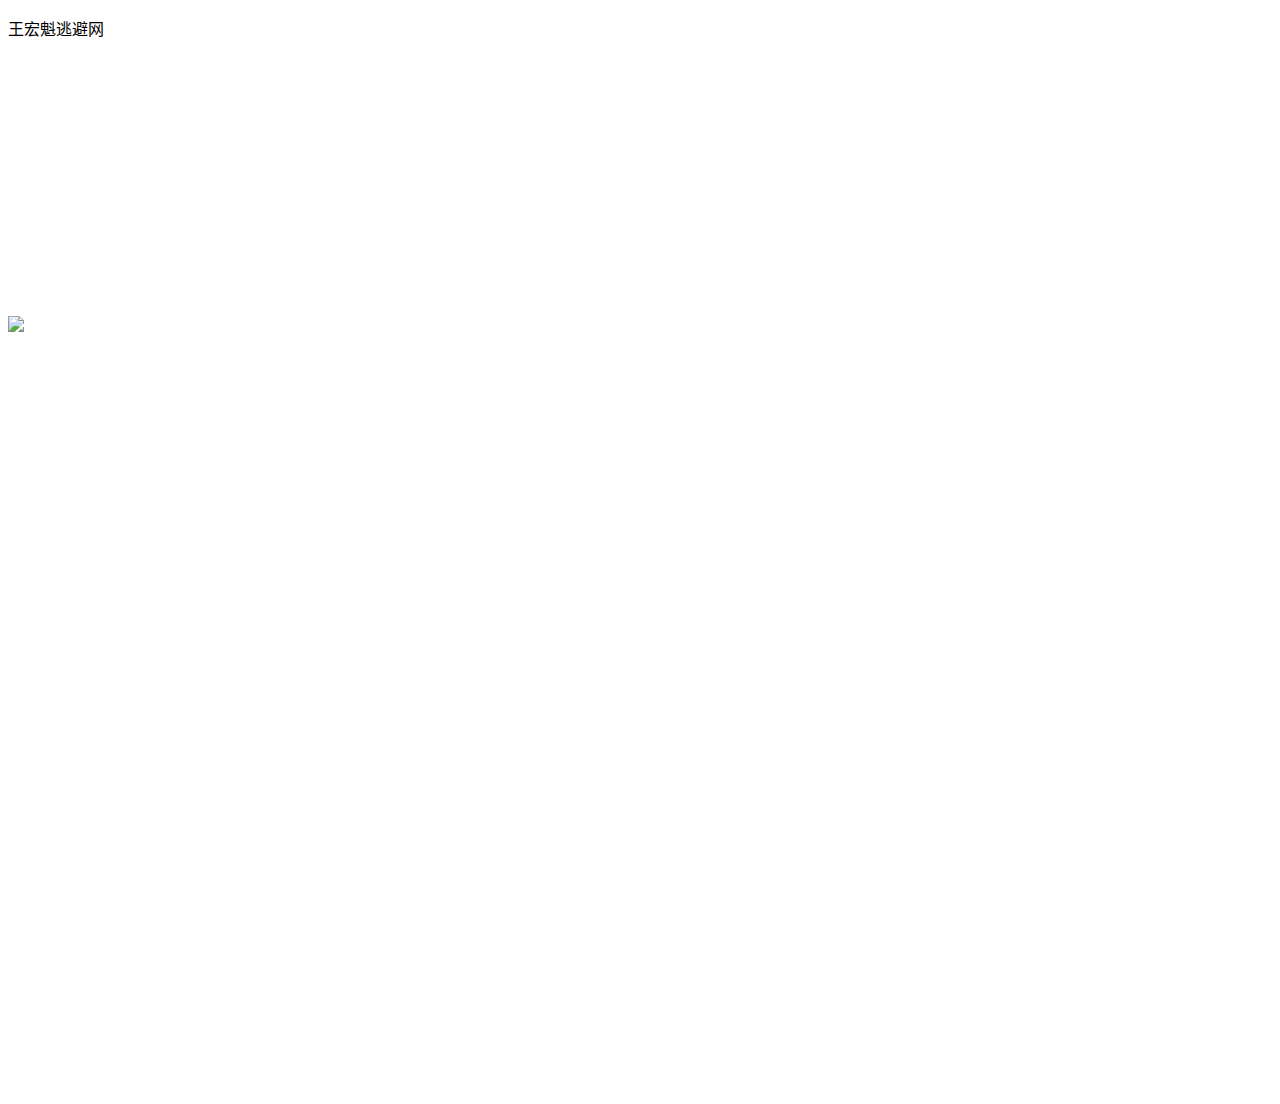
==== index.html @ ecc5dcf8 "Update index.html" ====
<!DOCTYPE html>
<html lang="zh-CN">
<head>
    <meta charset="UTF-8">
    <title>王宏魁逃避网</title>
    <style>

    </style>
</head>
<body>
    <div class="relative bg-white" style="width: 1920px; height: 1080px;">
        <div class="absolute left-0 top-0 bg-gray-700" style="width: 1920px; height: 300px;">
            <p class="text-7xl text-center text-white">王宏魁逃避网</p>
        </div>
        <img class="w-64 h-96 absolute left-0 top-0" src="https://via.placeholder.com/270x354" />
    </div>
</body>
</html>
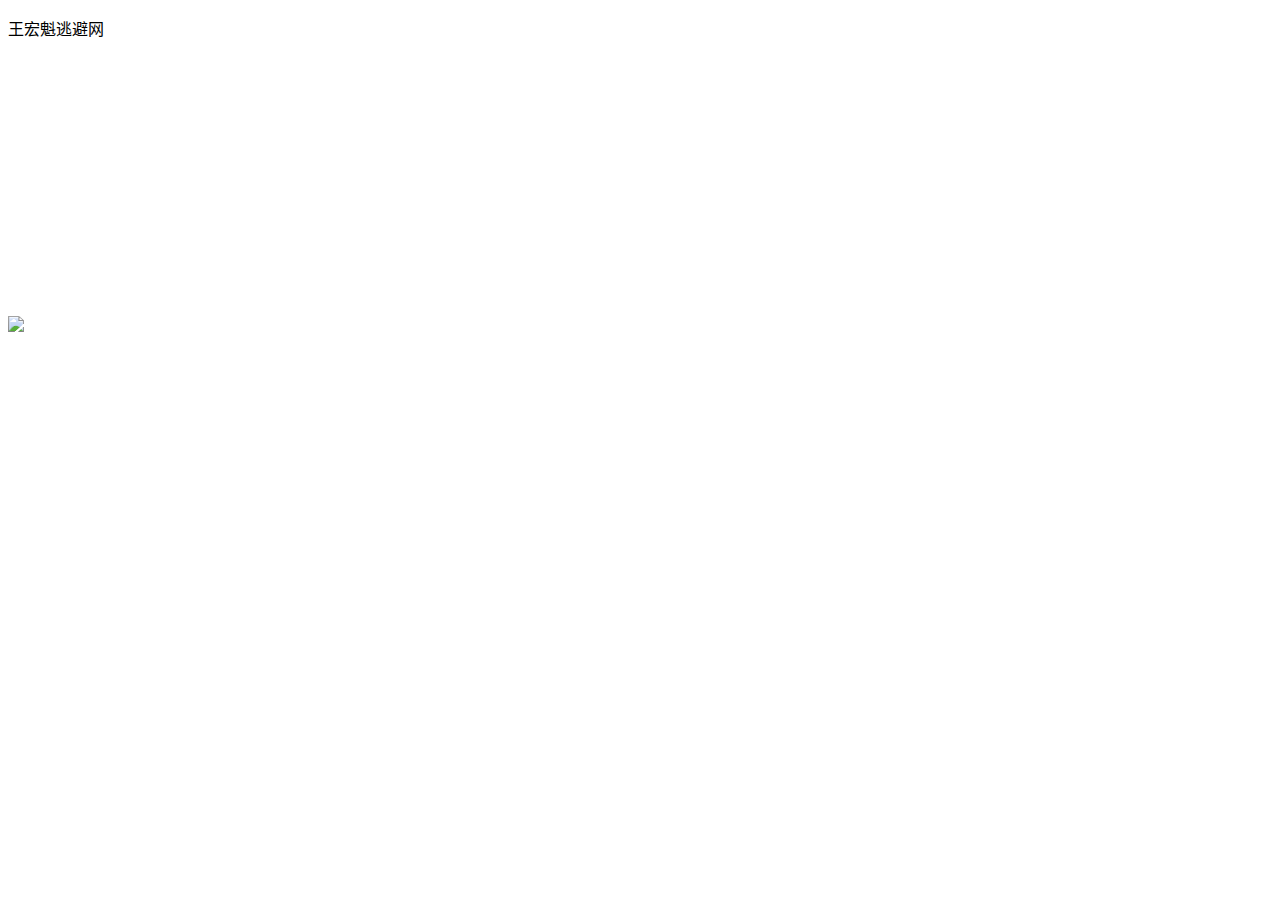
==== commit d0601c4d: "Update index.html" ====
--- a/index.html
+++ b/index.html
@@ -8,8 +8,8 @@
     </style>
 </head>
 <body>
-    <div class="relative bg-white" style="width: 1920px; height: 1080px;">
-        <div class="absolute left-0 top-0 bg-gray-700" style="width: 1920px; height: 300px;">
+    <div class="relative bg-white" style="width: 100%; height: 100%;">
+        <div class="absolute left-0 top-0 bg-gray-700" style="width: 100%; height: 300px;">
             <p class="text-7xl text-center text-white">王宏魁逃避网</p>
         </div>
         <img class="w-64 h-96 absolute left-0 top-0" src="https://via.placeholder.com/270x354" />
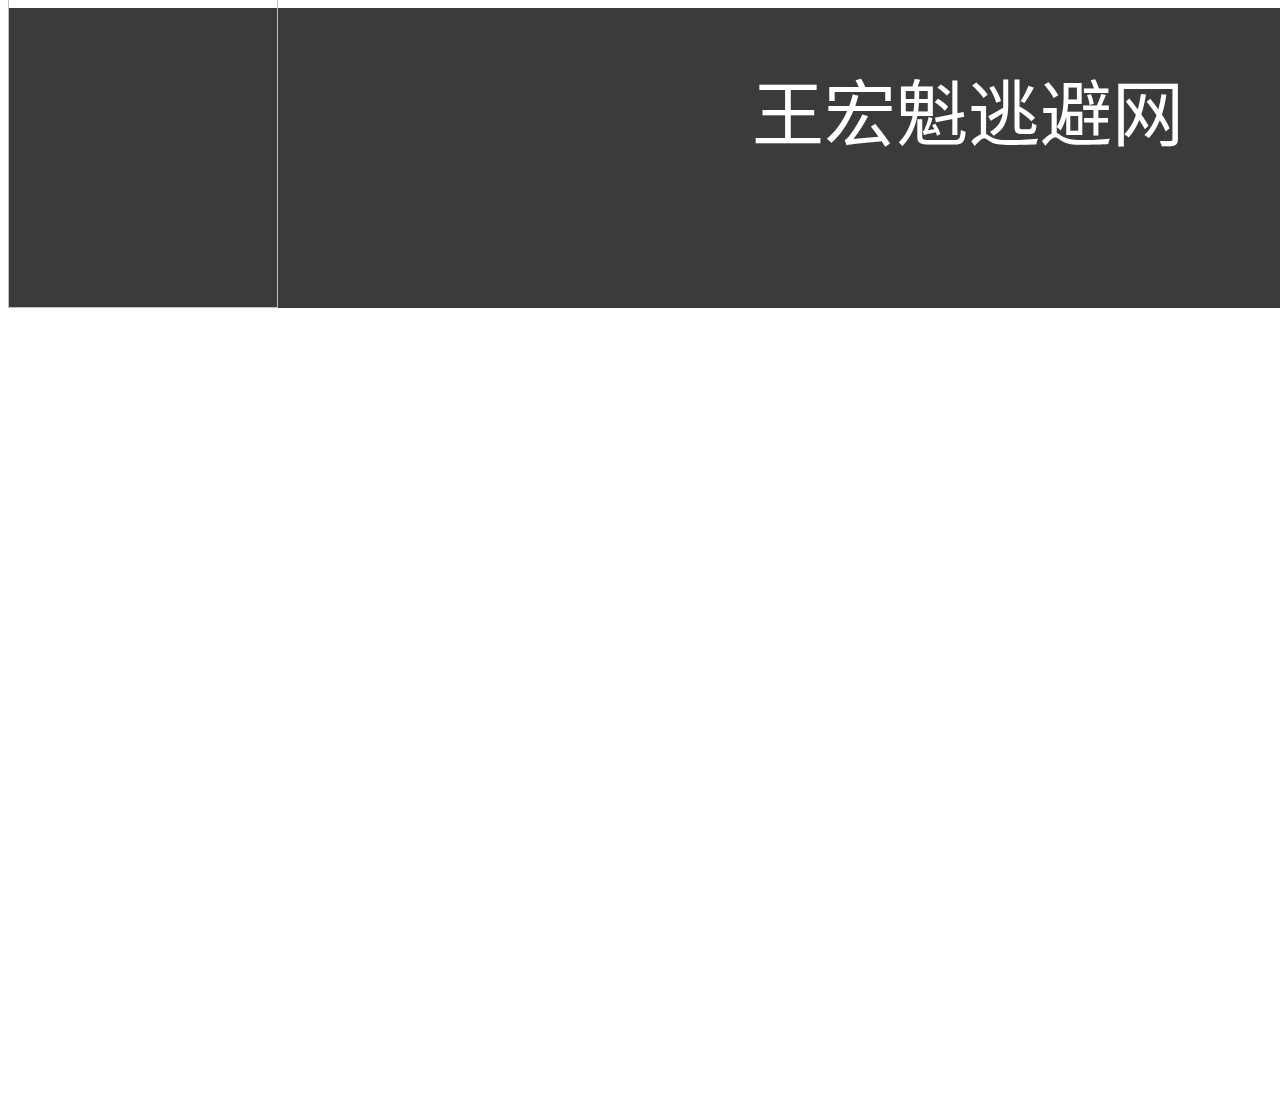
==== commit b6fa1495: "Update index.html" ====
--- a/index.html
+++ b/index.html
@@ -8,11 +8,11 @@
     </style>
 </head>
 <body>
-    <div class="relative bg-white" style="width: 100%; height: 100%;">
-        <div class="absolute left-0 top-0 bg-gray-700" style="width: 100%; height: 300px;">
-            <p class="text-7xl text-center text-white">王宏魁逃避网</p>
+    <div style="width: 1920px; height: 1080px; background-color: white; position: relative;">
+        <div style="width: 1920px; height: 300px; left: 0px; top: 0px; position: absolute; background-color: rgba(59, 59, 59, 1);">
+            <p style="font-size: 72px; line-height: 100%; text-align: center; color: white;">王宏魁逃避网</p>
         </div>
-        <img class="w-64 h-96 absolute left-0 top-0" src="https://via.placeholder.com/270x354" />
+        <img style="width: 270px; height: 354px; left: 0px; top: -54px; position: absolute;" src="https://via.placeholder.com/270x354" />
     </div>
 </body>
 </html>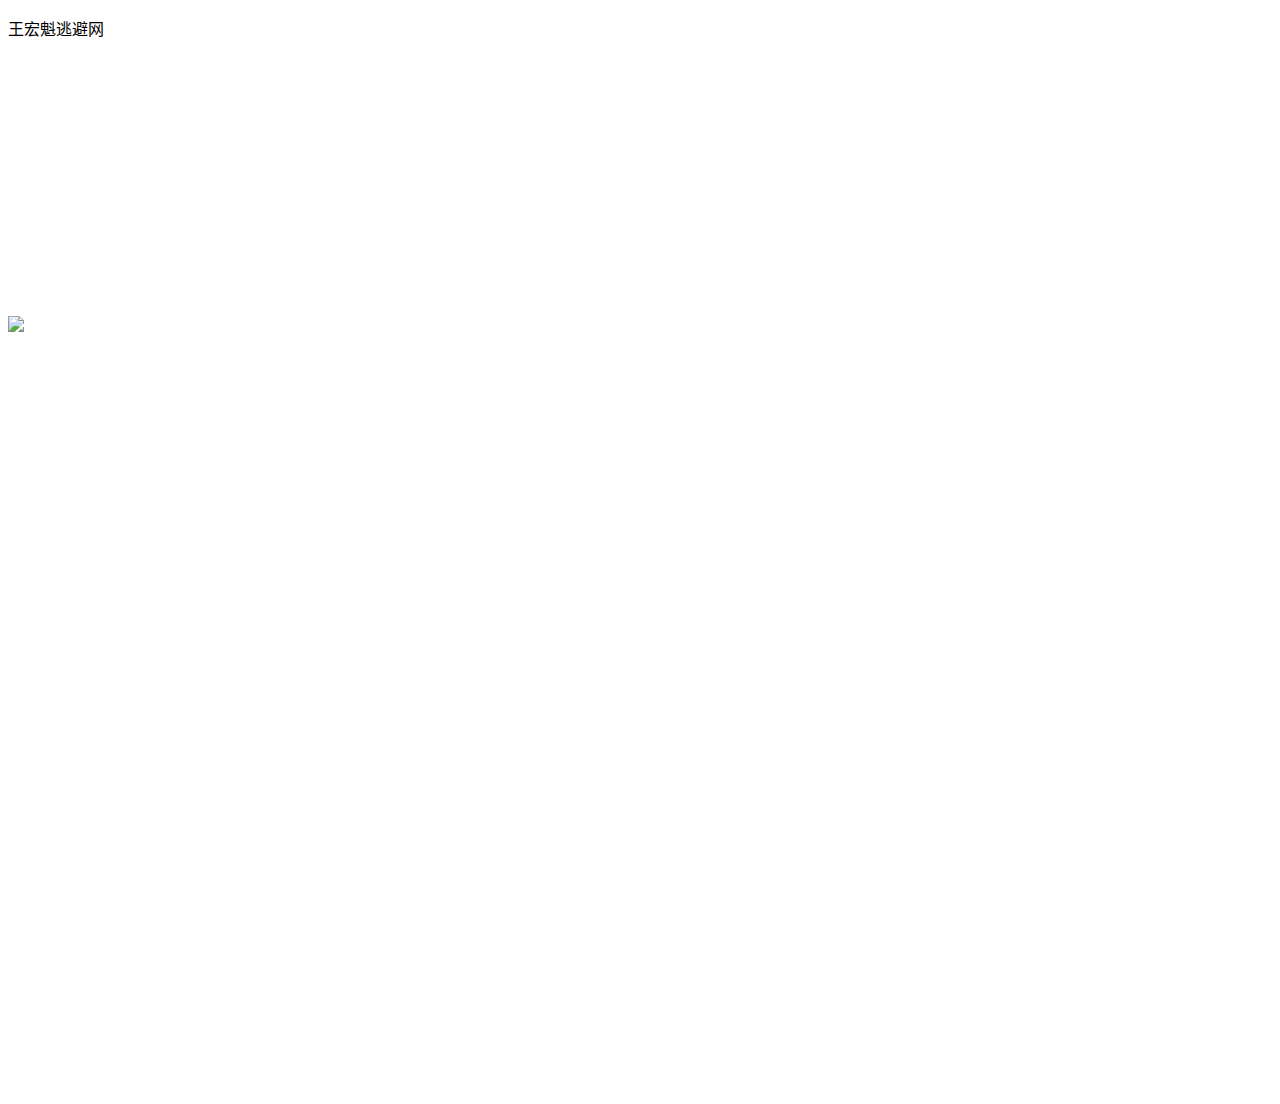
==== commit 3877c20a: "Update index.html" ====
--- a/index.html
+++ b/index.html
@@ -8,11 +8,11 @@
     </style>
 </head>
 <body>
-    <div style="width: 1920px; height: 1080px; background-color: white; position: relative;">
-        <div style="width: 1920px; height: 300px; left: 0px; top: 0px; position: absolute; background-color: rgba(59, 59, 59, 1);">
-            <p style="font-size: 72px; line-height: 100%; text-align: center; color: white;">王宏魁逃避网</p>
+    <div class="relative bg-white" style="width: 1920px; height: 1080px;">
+        <div class="absolute left-0 top-0 bg-gray-700" style="width: 1920px; height: 300px;">
+            <p class="text-7xl text-center text-white">王宏魁逃避网</p>
         </div>
-        <img style="width: 270px; height: 354px; left: 0px; top: -54px; position: absolute;" src="https://via.placeholder.com/270x354" />
+        <img class="w-64 h-96 absolute left-0 top-0" src="https://via.placeholder.com/270x354" />
     </div>
 </body>
 </html>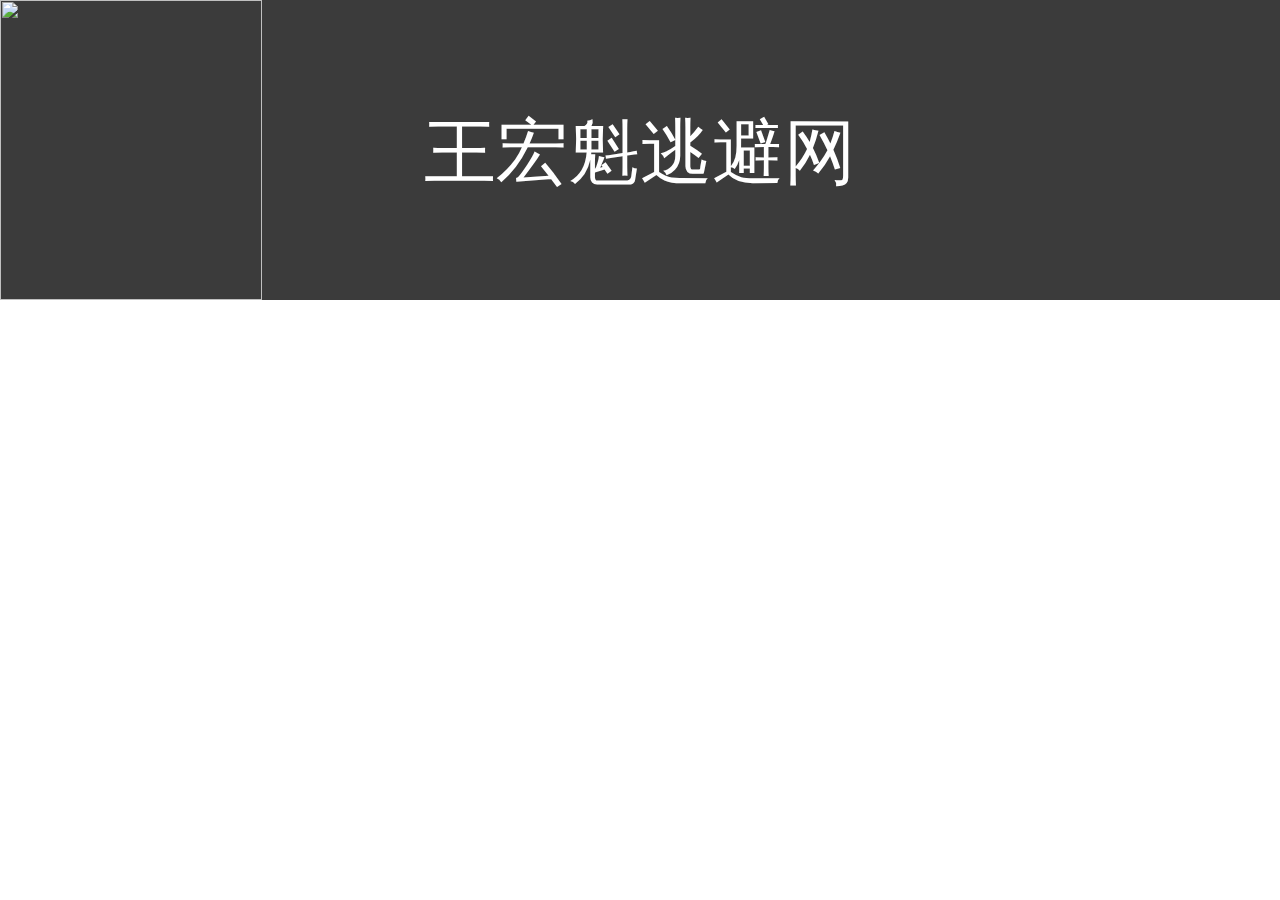
==== commit 082376c4: "Update index.html" ====
--- a/index.html
+++ b/index.html
@@ -1,18 +1,578 @@
 <!DOCTYPE html>
-<html lang="zh-CN">
-<head>
-    <meta charset="UTF-8">
-    <title>王宏魁逃避网</title>
+<html lang="en">
+  <head>
+    <meta charset="UTF-8" />
+    <meta http-equiv="X-UA-Compatible" content="IE=edge" />
+    <meta name="viewport" content="width=device-width, initial-scale=1.0" />
+    <title>codefun</title>
+    <link rel="stylesheet" href="../../index.css" />
+    <link rel="stylesheet" href="./Desktop_2.css" />
+    <script type="text/javascript" src="./Desktop_2.js"></script>
     <style>
-
+        /************************************************************
+** 请将全局样式拷贝到项目的全局 CSS 文件或者当前页面的顶部 **
+** 否则页面将无法正常显示                                  **
+************************************************************/
+
+        html {
+        font-size: 16px;
+        }
+
+        body {
+        margin: 0;
+        font-family: -apple-system, BlinkMacSystemFont, 'Segoe UI', 'Roboto', 'Oxygen', 'Ubuntu', 'Cantarell', 'Fira Sans',
+            'Droid Sans', 'Helvetica Neue', 'Microsoft Yahei', sans-serif;
+        -webkit-font-smoothing: antialiased;
+        -moz-osx-font-smoothing: grayscale;
+        width: 100vw;
+        height: 100vh;
+        }
+
+        body * {
+        box-sizing: border-box;
+        flex-shrink: 0;
+        }
+
+        .flex-row {
+        display: flex;
+        flex-direction: row;
+        }
+
+        .flex-col {
+        display: flex;
+        flex-direction: column;
+        }
+
+        .justify-start {
+        justify-content: flex-start;
+        }
+
+        .justify-end {
+        justify-content: flex-end;
+        }
+
+        .justify-center {
+        justify-content: center;
+        }
+
+        .justify-between {
+        justify-content: space-between;
+        }
+
+        .justify-around {
+        justify-content: space-around;
+        }
+
+        .justify-evenly {
+        justify-content: space-evenly;
+        }
+
+        .items-start {
+        align-items: flex-start;
+        }
+
+        .items-end {
+        align-items: flex-end;
+        }
+
+        .items-center {
+        align-items: center;
+        }
+
+        .items-baseline {
+        align-items: baseline;
+        }
+
+        .items-stretch {
+        align-items: stretch;
+        }
+
+        .self-start {
+        align-self: flex-start;
+        }
+
+        .self-end {
+        align-self: flex-end;
+        }
+
+        .self-center {
+        align-self: center;
+        }
+
+        .self-baseline {
+        align-self: baseline;
+        }
+
+        .self-stretch {
+        align-self: stretch;
+        }
+
+        .flex-1 {
+        flex: 1 1 0%;
+        }
+
+        .flex-auto {
+        flex: 1 1 auto;
+        }
+
+        .grow {
+        flex-grow: 1;
+        }
+
+        .grow-0 {
+        flex-grow: 0;
+        }
+
+        .shrink {
+        flex-shrink: 1;
+        }
+
+        .shrink-0 {
+        flex-shrink: 0;
+        }
+
+        .relative {
+        position: relative;
+        }
+
+        .ml-2 {
+        margin-left: 2px;
+        }
+
+        .mt-2 {
+        margin-top: 2px;
+        }
+
+        .ml-4 {
+        margin-left: 4px;
+        }
+
+        .mt-4 {
+        margin-top: 4px;
+        }
+
+        .ml-6 {
+        margin-left: 6px;
+        }
+
+        .mt-6 {
+        margin-top: 6px;
+        }
+
+        .ml-8 {
+        margin-left: 8px;
+        }
+
+        .mt-8 {
+        margin-top: 8px;
+        }
+
+        .ml-10 {
+        margin-left: 10px;
+        }
+
+        .mt-10 {
+        margin-top: 10px;
+        }
+
+        .ml-12 {
+        margin-left: 12px;
+        }
+
+        .mt-12 {
+        margin-top: 12px;
+        }
+
+        .ml-14 {
+        margin-left: 14px;
+        }
+
+        .mt-14 {
+        margin-top: 14px;
+        }
+
+        .ml-16 {
+        margin-left: 16px;
+        }
+
+        .mt-16 {
+        margin-top: 16px;
+        }
+
+        .ml-18 {
+        margin-left: 18px;
+        }
+
+        .mt-18 {
+        margin-top: 18px;
+        }
+
+        .ml-20 {
+        margin-left: 20px;
+        }
+
+        .mt-20 {
+        margin-top: 20px;
+        }
+
+        .ml-22 {
+        margin-left: 22px;
+        }
+
+        .mt-22 {
+        margin-top: 22px;
+        }
+
+        .ml-24 {
+        margin-left: 24px;
+        }
+
+        .mt-24 {
+        margin-top: 24px;
+        }
+
+        .ml-26 {
+        margin-left: 26px;
+        }
+
+        .mt-26 {
+        margin-top: 26px;
+        }
+
+        .ml-28 {
+        margin-left: 28px;
+        }
+
+        .mt-28 {
+        margin-top: 28px;
+        }
+
+        .ml-30 {
+        margin-left: 30px;
+        }
+
+        .mt-30 {
+        margin-top: 30px;
+        }
+
+        .ml-32 {
+        margin-left: 32px;
+        }
+
+        .mt-32 {
+        margin-top: 32px;
+        }
+
+        .ml-34 {
+        margin-left: 34px;
+        }
+
+        .mt-34 {
+        margin-top: 34px;
+        }
+
+        .ml-36 {
+        margin-left: 36px;
+        }
+
+        .mt-36 {
+        margin-top: 36px;
+        }
+
+        .ml-38 {
+        margin-left: 38px;
+        }
+
+        .mt-38 {
+        margin-top: 38px;
+        }
+
+        .ml-40 {
+        margin-left: 40px;
+        }
+
+        .mt-40 {
+        margin-top: 40px;
+        }
+
+        .ml-42 {
+        margin-left: 42px;
+        }
+
+        .mt-42 {
+        margin-top: 42px;
+        }
+
+        .ml-44 {
+        margin-left: 44px;
+        }
+
+        .mt-44 {
+        margin-top: 44px;
+        }
+
+        .ml-46 {
+        margin-left: 46px;
+        }
+
+        .mt-46 {
+        margin-top: 46px;
+        }
+
+        .ml-48 {
+        margin-left: 48px;
+        }
+
+        .mt-48 {
+        margin-top: 48px;
+        }
+
+        .ml-50 {
+        margin-left: 50px;
+        }
+
+        .mt-50 {
+        margin-top: 50px;
+        }
+
+        .ml-52 {
+        margin-left: 52px;
+        }
+
+        .mt-52 {
+        margin-top: 52px;
+        }
+
+        .ml-54 {
+        margin-left: 54px;
+        }
+
+        .mt-54 {
+        margin-top: 54px;
+        }
+
+        .ml-56 {
+        margin-left: 56px;
+        }
+
+        .mt-56 {
+        margin-top: 56px;
+        }
+
+        .ml-58 {
+        margin-left: 58px;
+        }
+
+        .mt-58 {
+        margin-top: 58px;
+        }
+
+        .ml-60 {
+        margin-left: 60px;
+        }
+
+        .mt-60 {
+        margin-top: 60px;
+        }
+
+        .ml-62 {
+        margin-left: 62px;
+        }
+
+        .mt-62 {
+        margin-top: 62px;
+        }
+
+        .ml-64 {
+        margin-left: 64px;
+        }
+
+        .mt-64 {
+        margin-top: 64px;
+        }
+
+        .ml-66 {
+        margin-left: 66px;
+        }
+
+        .mt-66 {
+        margin-top: 66px;
+        }
+
+        .ml-68 {
+        margin-left: 68px;
+        }
+
+        .mt-68 {
+        margin-top: 68px;
+        }
+
+        .ml-70 {
+        margin-left: 70px;
+        }
+
+        .mt-70 {
+        margin-top: 70px;
+        }
+
+        .ml-72 {
+        margin-left: 72px;
+        }
+
+        .mt-72 {
+        margin-top: 72px;
+        }
+
+        .ml-74 {
+        margin-left: 74px;
+        }
+
+        .mt-74 {
+        margin-top: 74px;
+        }
+
+        .ml-76 {
+        margin-left: 76px;
+        }
+
+        .mt-76 {
+        margin-top: 76px;
+        }
+
+        .ml-78 {
+        margin-left: 78px;
+        }
+
+        .mt-78 {
+        margin-top: 78px;
+        }
+
+        .ml-80 {
+        margin-left: 80px;
+        }
+
+        .mt-80 {
+        margin-top: 80px;
+        }
+
+        .ml-82 {
+        margin-left: 82px;
+        }
+
+        .mt-82 {
+        margin-top: 82px;
+        }
+
+        .ml-84 {
+        margin-left: 84px;
+        }
+
+        .mt-84 {
+        margin-top: 84px;
+        }
+
+        .ml-86 {
+        margin-left: 86px;
+        }
+
+        .mt-86 {
+        margin-top: 86px;
+        }
+
+        .ml-88 {
+        margin-left: 88px;
+        }
+
+        .mt-88 {
+        margin-top: 88px;
+        }
+
+        .ml-90 {
+        margin-left: 90px;
+        }
+
+        .mt-90 {
+        margin-top: 90px;
+        }
+
+        .ml-92 {
+        margin-left: 92px;
+        }
+
+        .mt-92 {
+        margin-top: 92px;
+        }
+
+        .ml-94 {
+        margin-left: 94px;
+        }
+
+        .mt-94 {
+        margin-top: 94px;
+        }
+
+        .ml-96 {
+        margin-left: 96px;
+        }
+
+        .mt-96 {
+        margin-top: 96px;
+        }
+
+        .ml-98 {
+        margin-left: 98px;
+        }
+
+        .mt-98 {
+        margin-top: 98px;
+        }
+
+        .ml-100 {
+        margin-left: 100px;
+        }
+
+        .mt-100 {
+        margin-top: 100px;
+        }
+        .page {
+            padding-bottom: 724px;
+            background-color: #ffffff;
+            width: 100%;
+            overflow-y: auto;
+            overflow-x: hidden;
+            height: 100%;
+            }
+        .section {
+            padding: 120px 0 114px;
+            background-color: #3b3b3b;
+            }
+        .image {
+            width: 262px;
+            height: 300px;
+            }
+        .pos {
+            position: absolute;
+            left: 0;
+            top: 50%;
+            transform: translateY(-50%);
+            }
+        .text {
+            color: #ffffff;
+            font-size: 72px;
+            font-family: SourceHanSerifCN;
+            line-height: 66px;
+            }
     </style>
-</head>
-<body>
-    <div class="relative bg-white" style="width: 1920px; height: 1080px;">
-        <div class="absolute left-0 top-0 bg-gray-700" style="width: 1920px; height: 300px;">
-            <p class="text-7xl text-center text-white">王宏魁逃避网</p>
-        </div>
-        <img class="w-64 h-96 absolute left-0 top-0" src="https://via.placeholder.com/270x354" />
+  </head>
+  <body>
+    <div class="flex-col justify-start page">
+      <div class="flex-row justify-center items-center relative section">
+        <img
+          class="image pos"
+          src="https://ide.code.fun/api/image?token=676ad551defdb10011108bd9&name=1a4df210fdcda71992ce47138a5fb082.png"
+        />
+        <span class="text">王宏魁逃避网</span>
+      </div>
     </div>
-</body>
+  </body>
 </html>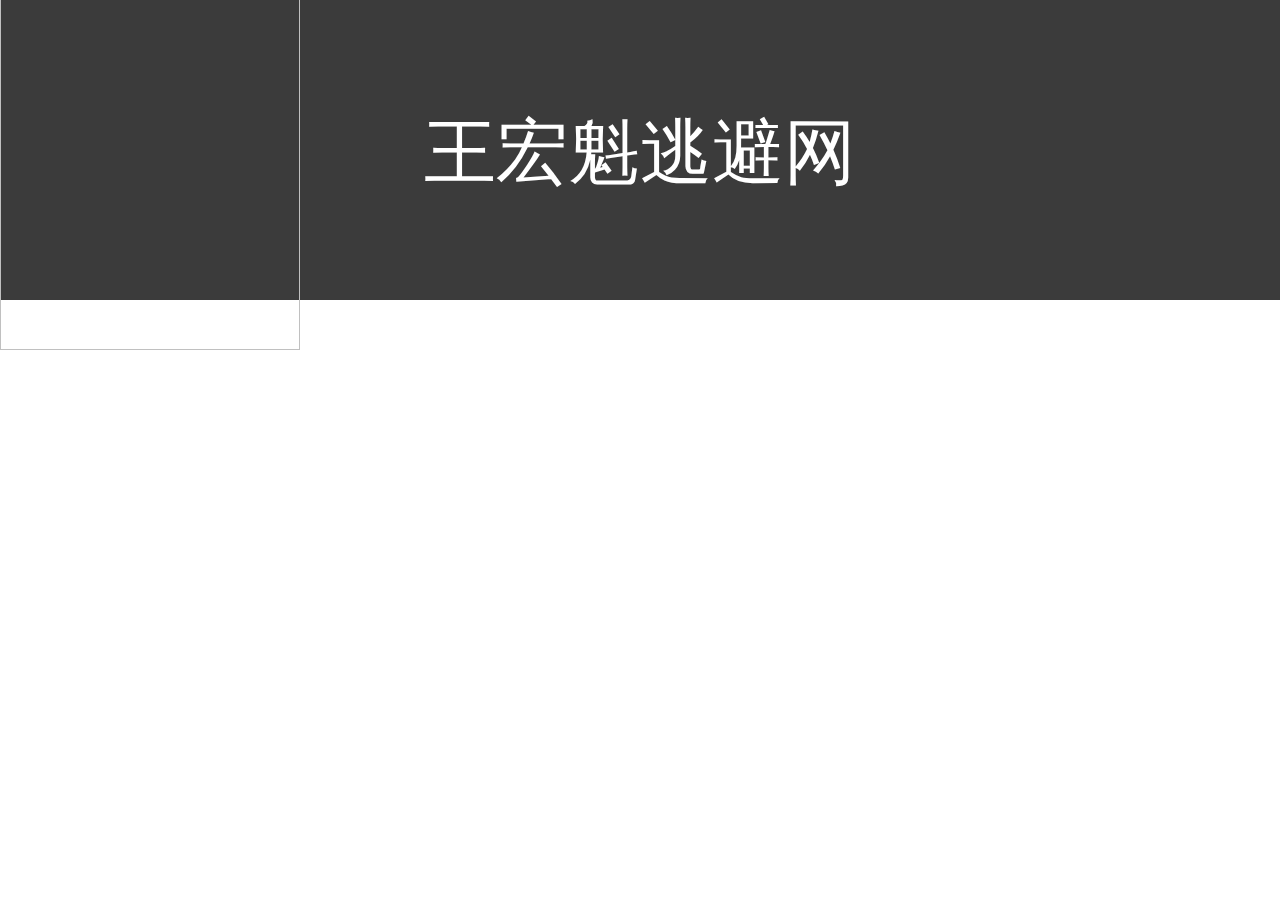
==== commit 9c72ec0d: "Update index.html" ====
--- a/index.html
+++ b/index.html
@@ -9,11 +9,6 @@
     <link rel="stylesheet" href="./Desktop_2.css" />
     <script type="text/javascript" src="./Desktop_2.js"></script>
     <style>
-        /************************************************************
-** 请将全局样式拷贝到项目的全局 CSS 文件或者当前页面的顶部 **
-** 否则页面将无法正常显示                                  **
-************************************************************/
-
         html {
         font-size: 16px;
         }
@@ -547,8 +542,9 @@
             background-color: #3b3b3b;
             }
         .image {
-            width: 262px;
-            height: 300px;
+            width: 300px;
+            height: 400px;
+
             }
         .pos {
             position: absolute;
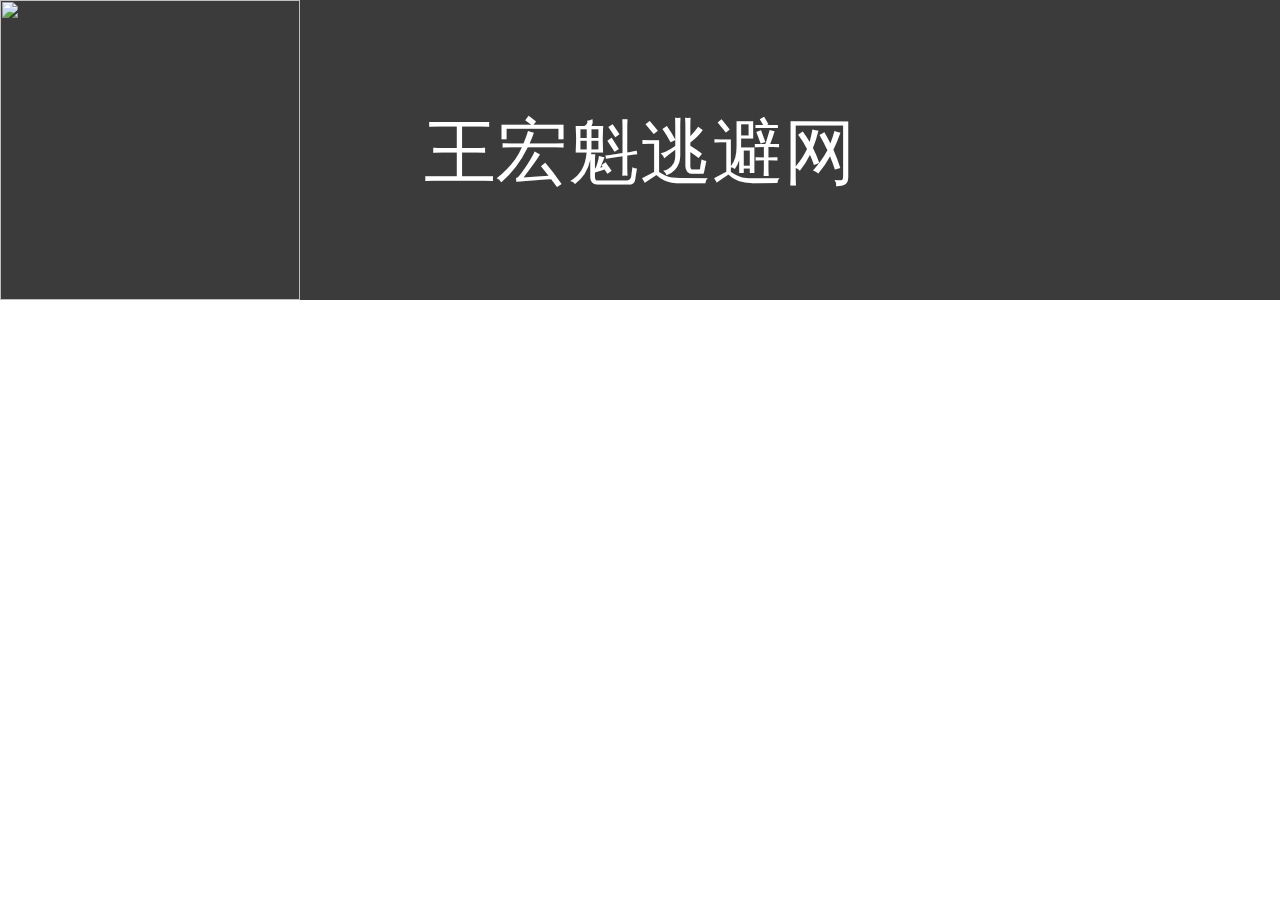
==== commit 0d2a7023: "Update index.html" ====
--- a/index.html
+++ b/index.html
@@ -4,7 +4,7 @@
     <meta charset="UTF-8" />
     <meta http-equiv="X-UA-Compatible" content="IE=edge" />
     <meta name="viewport" content="width=device-width, initial-scale=1.0" />
-    <title>codefun</title>
+    <title>王宏魁逃避网</title>
     <link rel="stylesheet" href="../../index.css" />
     <link rel="stylesheet" href="./Desktop_2.css" />
     <script type="text/javascript" src="./Desktop_2.js"></script>
@@ -543,7 +543,7 @@
             }
         .image {
             width: 300px;
-            height: 400px;
+            height: 300px;
 
             }
         .pos {
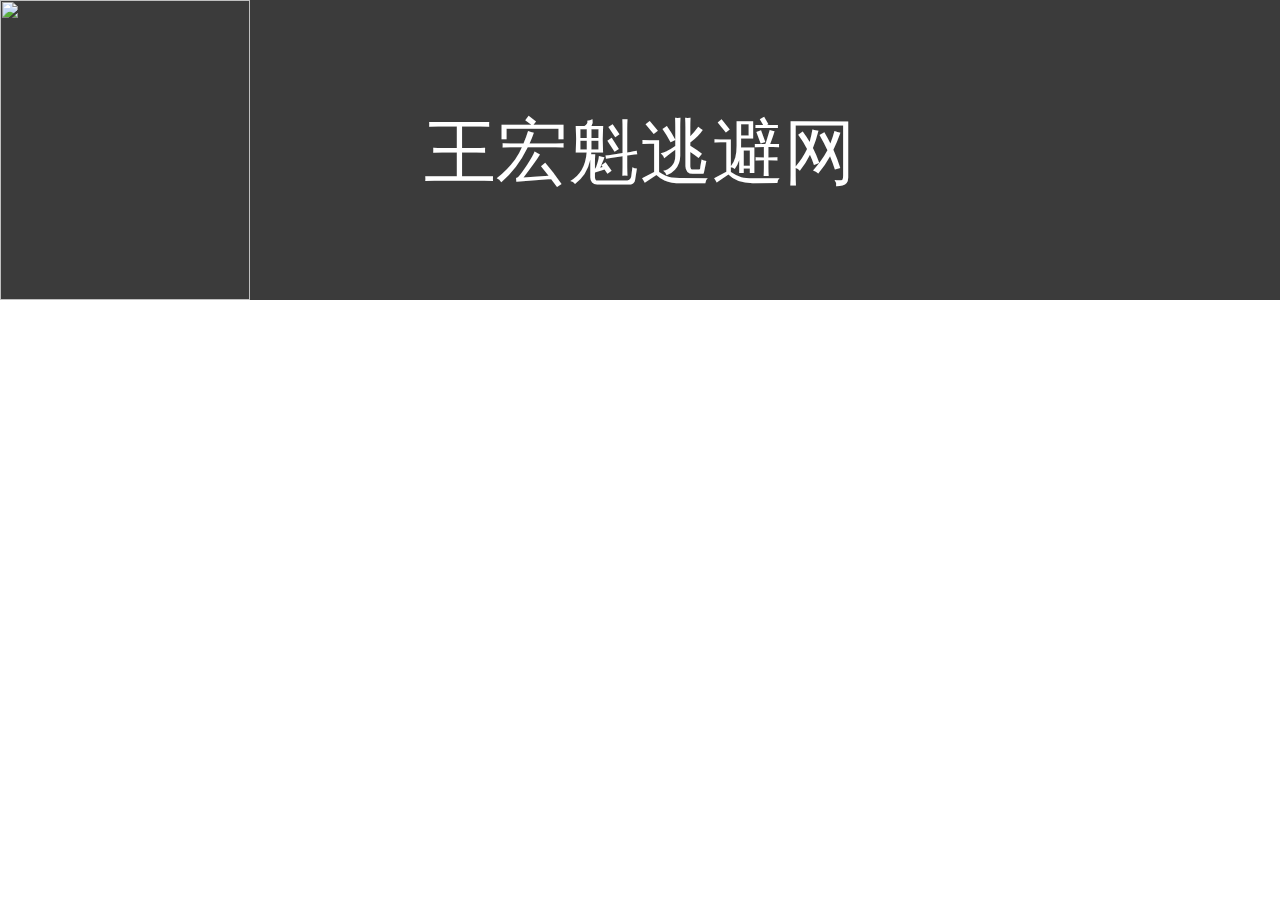
==== commit 1da3384d: "Update index.html" ====
--- a/index.html
+++ b/index.html
@@ -542,7 +542,7 @@
             background-color: #3b3b3b;
             }
         .image {
-            width: 300px;
+            width: 250px;
             height: 300px;
 
             }
